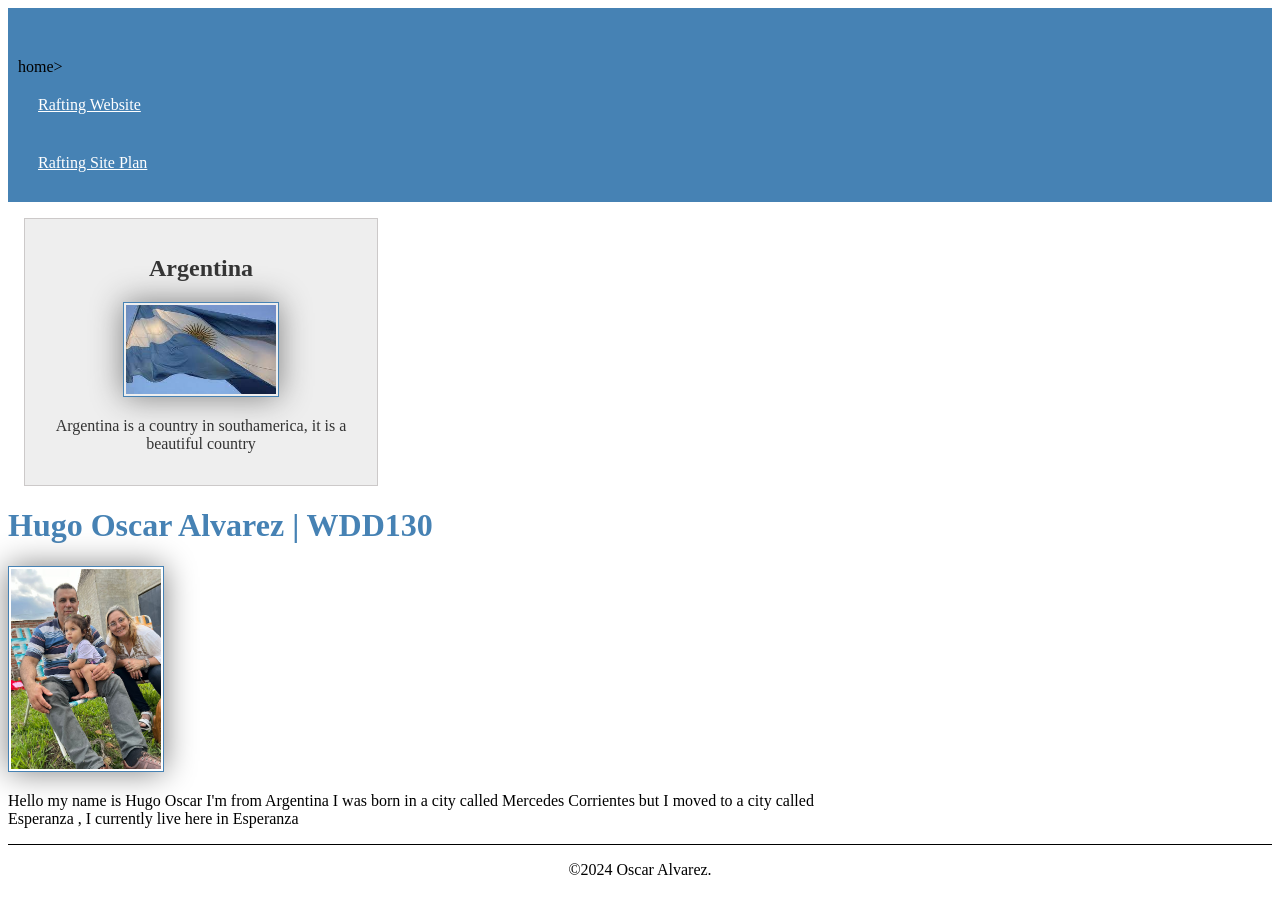
==== index.html @ 204d3da4 "commit" ====
<!DOCTYPE html>
<html lang="en">
<head>
    <meta charset="UTF-8">
    <meta name="viewport" content="width=device-width, initial-scale=1.0">
    <title>Hugo Oscar Alvarez wdd130</title>
    <meta name="description" content="This is a page about me and this is for wdd130 and it is for learn how to code">
    <meta name="author" content="Hugo Oscar Alvarez">
    <link rel="stylesheet"  href="styles/styles.css">
</head>
   <body>
    <header>
        <nav>
            <a href="#" ></a>home></a>
            <a href="wwr/">Rafting Website</a>
            <a href="wwr/site-plan-rafting-html">Rafting Site Plan</a>
        </nav>
    </header>
    <main>
    <aside>
<h2> Argentina</h2>
<img src="images/argentina.jpeg" alt="flag">
<p>Argentina is a country in southamerica, it is a beautiful country </p>
    </aside>
<h1>Hugo Oscar Alvarez | WDD130</h1>
<img src="images/family.jpg"   alt= "Hello I'm Hugo Alvarez" width="200">
<p> Hello my name is Hugo Oscar I'm from Argentina I was born in a city called Mercedes Corrientes but I moved to a city called Esperanza , I currently live here in Esperanza</p>
    </main>
    <footer>
        <p>&copy;2024 Oscar Alvarez.</p>
    </footer>
</body>
</html>
---- styles/styles.css ----
nav {background-color: steelblue;
padding: 10px;
}

nav a {color: white;
display: block;
padding: 20px;
}

h1{
    color: steelblue;
}

img {
    width: 150px;
    height: auto;
    border: 1px solid steelblue;
    padding: 2px;
    box-shadow: 0 0 30px gray;
}

p{
    padding: 10px;
}

main {
max-width: 840px;
}

aside{
    width: 20rem;
    margin: 1rem;
    border: 1px solid rgba(68, 54, 54, 0.2);
padding: 1rem;
background-color: #eee;
color: #333;
text-align: center;
}

aside img{
    width: 200px;
    height: auto;
}

main img{
width: 150px;
height: auto;
}

p{
    padding: 0;
}

footer{
    margin-top: 15px;
    border-top: 1px solid #000;
    text-align: center;
}
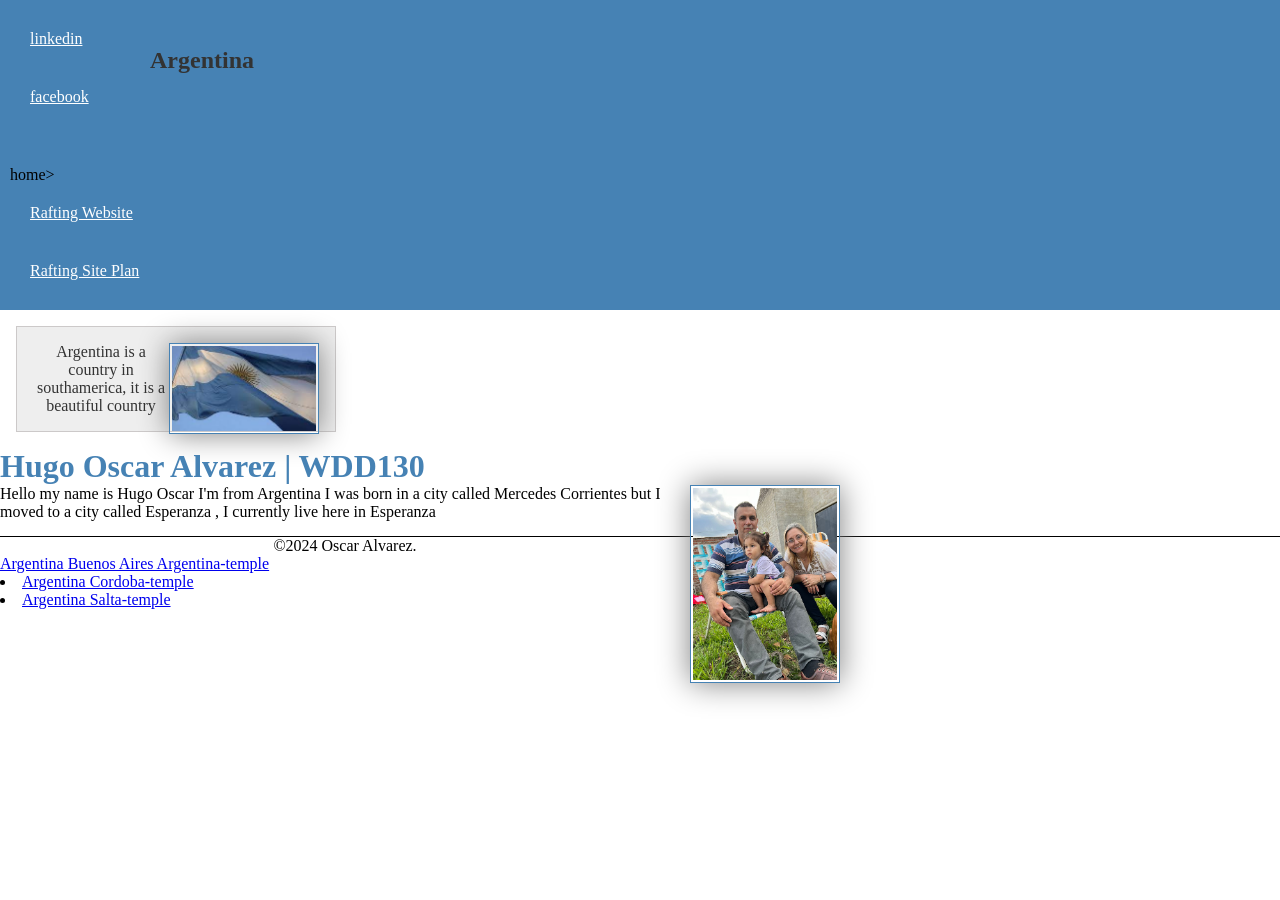
==== commit 0e5bc6a0: "commit" ====
--- a/index.html
+++ b/index.html
@@ -11,13 +11,15 @@
    <body>
     <header>
         <nav>
+            <a href="https://www.linkedin.com/in/hugo-oscar-alvarez-3692b823" target="_blank"> linkedin</a>
+            <a href="https://facebook.com" target="_blank"> facebook</a>
             <a href="#" ></a>home></a>
             <a href="wwr/">Rafting Website</a>
-            <a href="wwr/site-plan-rafting-html">Rafting Site Plan</a>
+            <a href="wwr/site-plan-rafting.html">Rafting Site Plan</a>
         </nav>
     </header>
     <main>
-    <aside>
+    <aside class="box">
 <h2> Argentina</h2>
 <img src="images/argentina.jpeg" alt="flag">
 <p>Argentina is a country in southamerica, it is a beautiful country </p>
@@ -30,4 +32,11 @@
         <p>&copy;2024 Oscar Alvarez.</p>
     </footer>
 </body>
+<ul class="box">
+    <li><a href="https://www.churchofjesuschrist.org/temples/details/buenosaires-argentina-temple" target="_blank">Argentina Buenos Aires Argentina-temple</a></li>
+</ul>
+<li><a href="https://www.churchofjesuschrist.org/temples/details/cordoba-argentina-temple" target="_blank">Argentina Cordoba-temple</a></li>
+</ul>
+<li><a href="https://www.churchofjesuschrist.org/temples/details/salta-argentina-temple" target="_blank">Argentina Salta-temple</a></li>
+</ul>
 </html>
--- a/styles/styles.css
+++ b/styles/styles.css
@@ -1,3 +1,9 @@
+*{
+    margin: 0;
+    padding: 0;
+    box-sizing: border-box;
+}
+
 nav {background-color: steelblue;
 padding: 10px;
 }
@@ -42,9 +48,16 @@
     height: auto;
 }
 
+aside h2{
+    position: absolute;
+    top: 47px;
+    left: 150px;
+}
+
 main img{
 width: 150px;
 height: auto;
+float: right;
 }
 
 p{
@@ -55,4 +68,17 @@
     margin-top: 15px;
     border-top: 1px solid #000;
     text-align: center;
-}+}
+/* class selector */
+box{
+    margin: 1rem;
+    border: 1px solid rgba(41, 223, 16, 0.808);
+    padding: 1rem;
+    background-color: #000;
+
+}
+aside{
+    width: 20em;
+    text-align: center;
+}
+
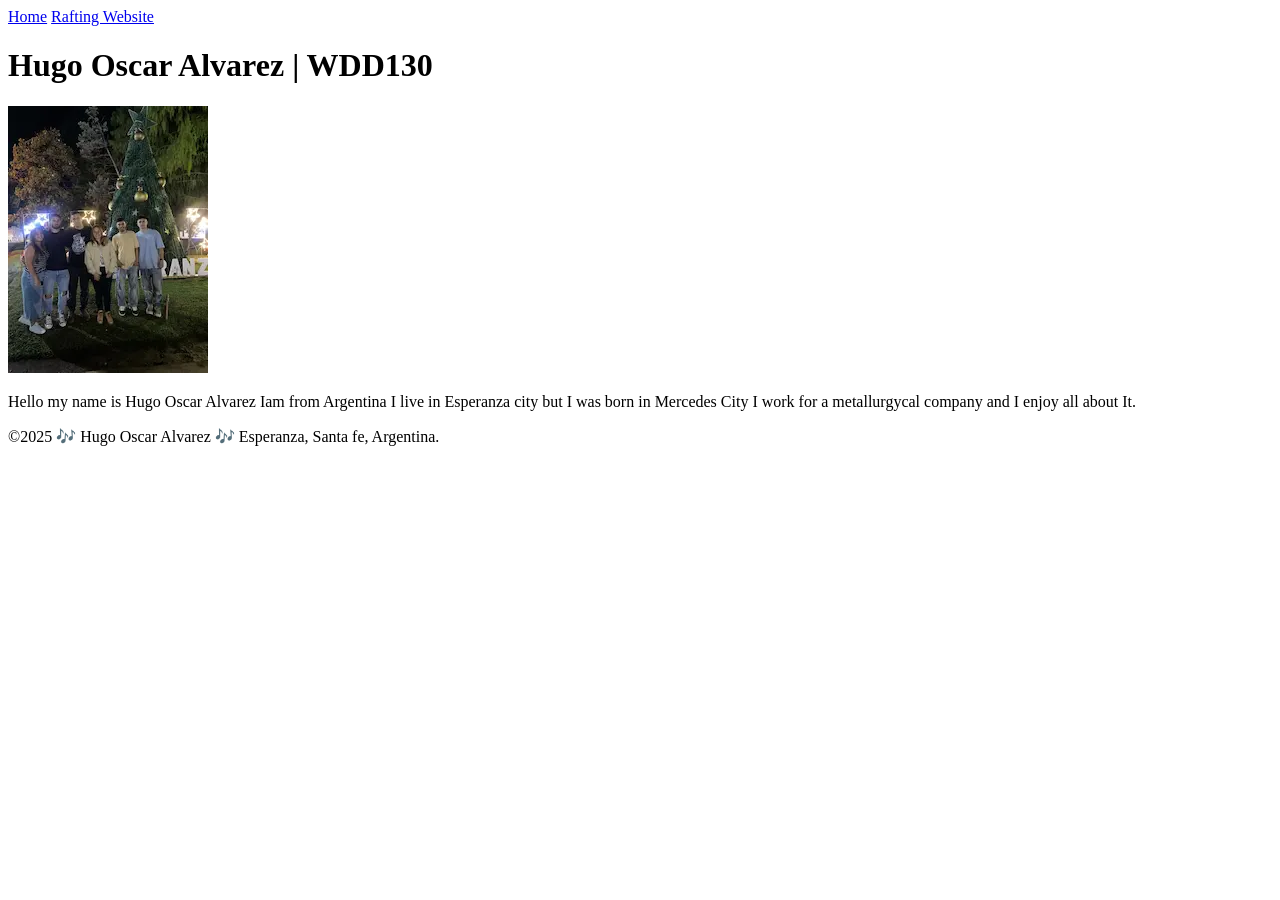
==== commit 67dd4520: "first commit" ====
--- a/index.html
+++ b/index.html
@@ -3,40 +3,24 @@
 <head>
     <meta charset="UTF-8">
     <meta name="viewport" content="width=device-width, initial-scale=1.0">
-    <title>Hugo Oscar Alvarez wdd130</title>
-    <meta name="description" content="This is a page about me and this is for wdd130 and it is for learn how to code">
-    <meta name="author" content="Hugo Oscar Alvarez">
-    <link rel="stylesheet"  href="styles/styles.css">
+    <title>Hugo Oscar Alvarez | WDD130</title>
 </head>
-   <body>
+<body>
     <header>
         <nav>
-            <a href="https://www.linkedin.com/in/hugo-oscar-alvarez-3692b823" target="_blank"> linkedin</a>
-            <a href="https://facebook.com" target="_blank"> facebook</a>
-            <a href="#" ></a>home></a>
+            <a href="#">Home</a>
             <a href="wwr/">Rafting Website</a>
-            <a href="wwr/site-plan-rafting.html">Rafting Site Plan</a>
-        </nav>
+          </nav>
     </header>
     <main>
-    <aside class="box">
-<h2> Argentina</h2>
-<img src="images/argentina.jpeg" alt="flag">
-<p>Argentina is a country in southamerica, it is a beautiful country </p>
-    </aside>
-<h1>Hugo Oscar Alvarez | WDD130</h1>
-<img src="images/family.jpg"   alt= "Hello I'm Hugo Alvarez" width="200">
-<p> Hello my name is Hugo Oscar I'm from Argentina I was born in a city called Mercedes Corrientes but I moved to a city called Esperanza , I currently live here in Esperanza</p>
+        <h1>Hugo Oscar Alvarez | WDD130</h1>
+        <img src="images/profile.webp" alt="Hello my name is Hugo and this is my whole family">
+        <p>Hello my name is Hugo Oscar Alvarez Iam from Argentina I live in Esperanza city but I was born in Mercedes City I work for a metallurgycal company and I enjoy all about It.</p>
+
     </main>
     <footer>
-        <p>&copy;2024 Oscar Alvarez.</p>
+        <p>&copy;2025 🎶 Hugo Oscar Alvarez 🎶 Esperanza, Santa fe, Argentina. </p>
     </footer>
+
 </body>
-<ul class="box">
-    <li><a href="https://www.churchofjesuschrist.org/temples/details/buenosaires-argentina-temple" target="_blank">Argentina Buenos Aires Argentina-temple</a></li>
-</ul>
-<li><a href="https://www.churchofjesuschrist.org/temples/details/cordoba-argentina-temple" target="_blank">Argentina Cordoba-temple</a></li>
-</ul>
-<li><a href="https://www.churchofjesuschrist.org/temples/details/salta-argentina-temple" target="_blank">Argentina Salta-temple</a></li>
-</ul>
 </html>
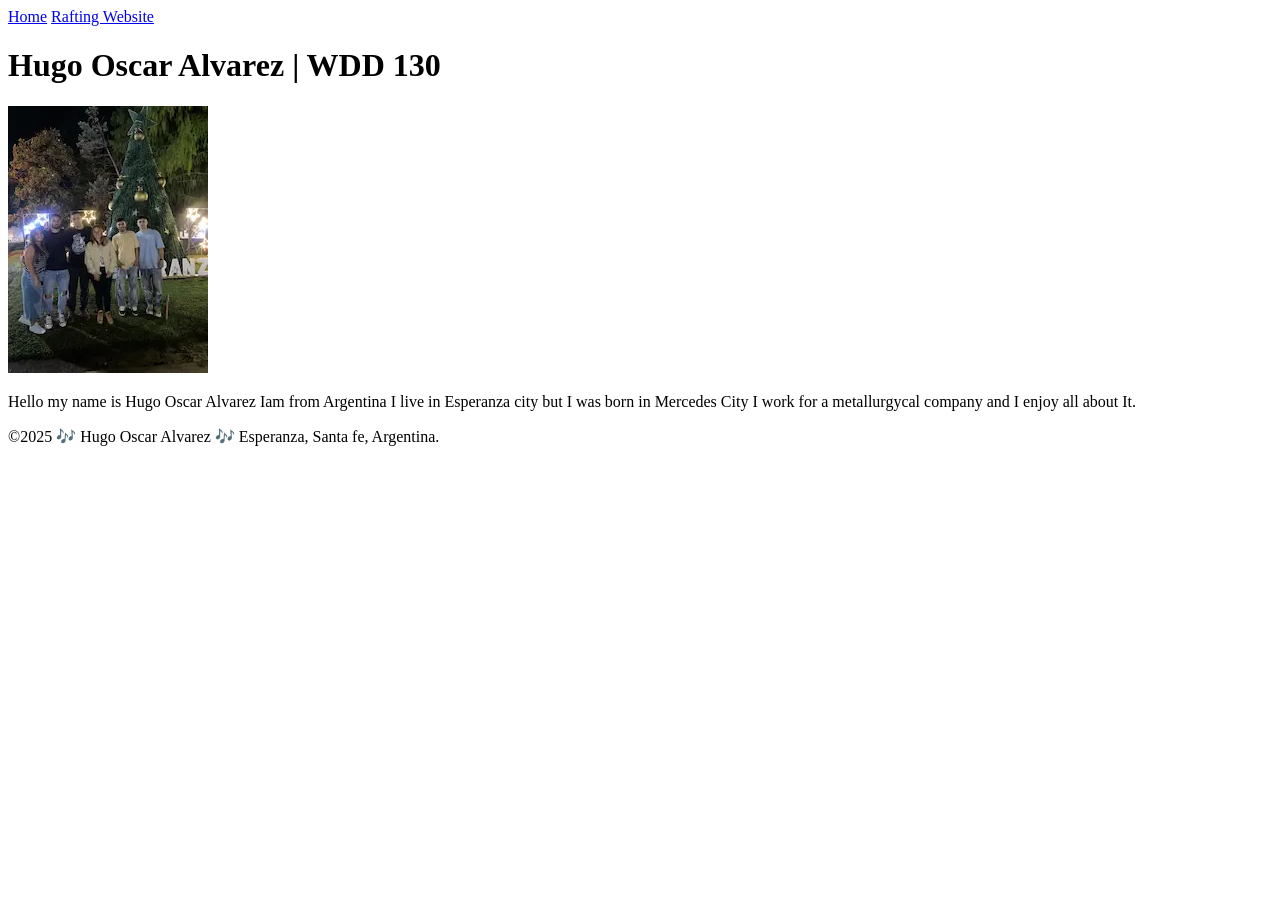
==== commit 98e09cc1: "first commit" ====
--- a/index.html
+++ b/index.html
@@ -13,7 +13,7 @@
           </nav>
     </header>
     <main>
-        <h1>Hugo Oscar Alvarez | WDD130</h1>
+        <h1>Hugo Oscar Alvarez | WDD 130</h1>
         <img src="images/profile.webp" alt="Hello my name is Hugo and this is my whole family">
         <p>Hello my name is Hugo Oscar Alvarez Iam from Argentina I live in Esperanza city but I was born in Mercedes City I work for a metallurgycal company and I enjoy all about It.</p>
 
